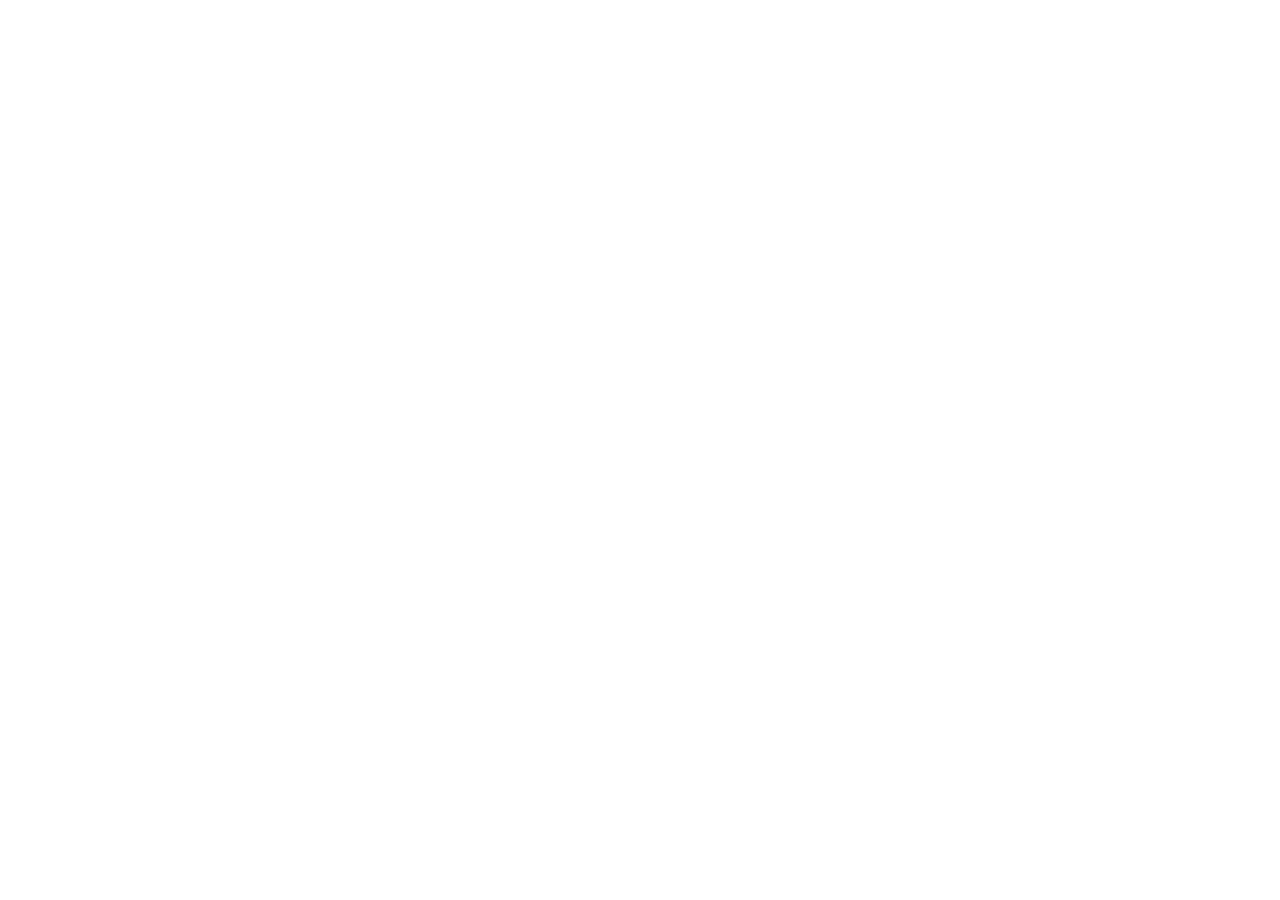
==== CssMemSlider/index.html @ 584566c1 "feat: add img mem (Sun May 15 19:24:36)" ====
<!DOCTYPE html>
<html lang="en">
<head>
    <meta charset="UTF-8">
    <meta http-equiv="X-UA-Compatible" content="IE=edge">
    <meta name="viewport" content="width=device-width, initial-scale=1.0">
    <title>CssMemSlider</title>
</head>
<body>
    
</body>
</html>
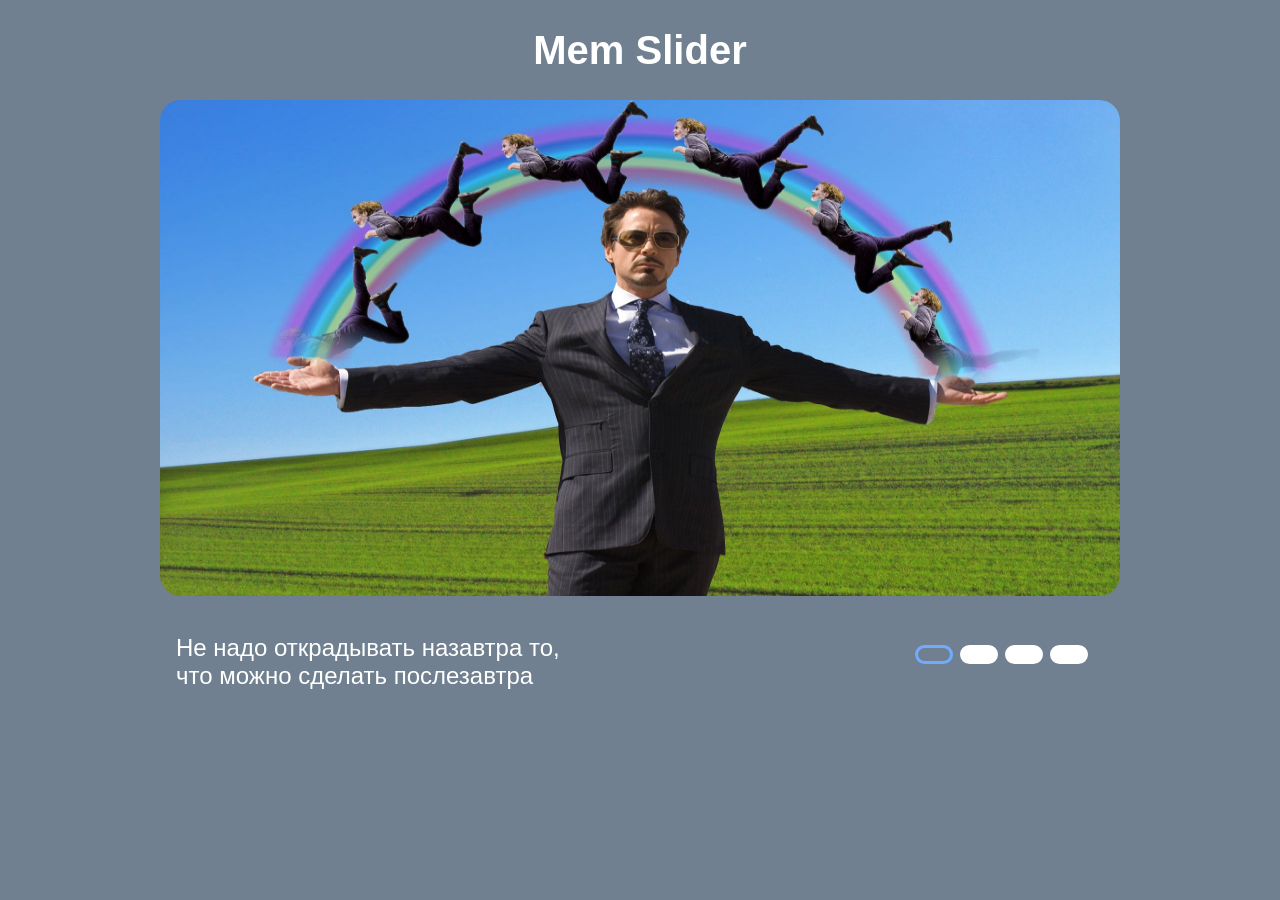
==== commit a45e8173: "feat: add slider with style (Sun May 15 19:36:17 2022)" ====
--- a/CssMemSlider/index.html
+++ b/CssMemSlider/index.html
@@ -2,11 +2,50 @@
 <html lang="en">
 <head>
     <meta charset="UTF-8">
-    <meta http-equiv="X-UA-Compatible" content="IE=edge">
-    <meta name="viewport" content="width=device-width, initial-scale=1.0">
-    <title>CssMemSlider</title>
+    <meta name="viewport" content="width=device-width, initial-scale=1">
+    <link rel="shortcut icon" href="assets/img/favicon.png" type="image/x-icon">
+    <link rel="preconnect" href="https://fonts.googleapis.com">
+    <link rel="preconnect" href="https://fonts.gstatic.com" crossorigin>
+    <link href="https://fonts.googleapis.com/css2?family=Roboto:wght@400;700&display=swap" rel="stylesheet">
+    <link rel="stylesheet" href="style/normalize.css">
+    <link rel="stylesheet" href="style/style.css">
+    <title>СssMemSlider</title>
 </head>
 <body>
-    
+<h1 class="title">Mem Slider</h1>
+<div class="slider middle">
+    <input type="radio" name="r" id="r1" checked>
+    <input type="radio" name="r" id="r2">
+    <input type="radio" name="r" id="r3">
+    <input type="radio" name="r" id="r4">
+    <div class="img__wrapper">
+        <div class="slide s1"><img class="img" src="assets/img/robert.jpg" alt="mem"></div>
+        <div class="slide"><img class="img" src="assets/img/shrek.jpg" alt="mem"></div>
+        <div class="slide"><img class="img" src="assets/img/casino.jpg" alt="mem"></div>
+        <div class="slide"><img class="img" src="assets/img/dicaprio.jpg" alt="mem"></div>
+    </div>
+    <div class="description__section">
+        <div class="description__wrapper">
+            <p class="description d1">Не надо открадывать назавтра то, что можно сделать послезавтра</p>
+            <p class="description d2">Когда понял, что JavaScript и Java - это два разных языка</p>
+            <p class="description d3">Когда тебя пересдали на парту к стремному соседу</p>
+            <p class="description d4">Бокал за проверяющего данную работу</p>
+        </div>
+    </div>
+    <div class="navigation">
+        <label for="r1" class="bar">
+            <div class="bar__activate b1"></div>
+        </label>
+        <label for="r2" class="bar">
+            <div class="bar__activate b2"></div>
+        </label>
+        <label for="r3" class="bar">
+            <div class="bar__activate b3"></div>
+        </label>
+        <label for="r4" class="bar">
+            <div class="bar__activate b4"></div>
+        </label>
+    </div>
+</div>
 </body>
 </html>
--- a/CssMemSlider/style/style.css
+++ b/CssMemSlider/style/style.css
@@ -0,0 +1,173 @@
+* {
+    margin: 0;
+    padding: 0;
+}
+
+body {
+    background-color: slategray;
+    color: #ffffff;
+    font-family: 'Roboto', sans-serif;
+    padding: 0 1rem;
+}
+
+.title {
+    text-align: center;
+    font-size: 2.5rem;
+}
+
+.input {
+    visibility: hidden;
+    position: absolute;
+}
+
+.slider {
+    max-width: 60rem;
+    height: 38rem;
+    overflow: hidden;
+    display: grid;
+    grid-template-columns: repeat(3, 1fr);
+    grid-template-rows: repeat(3, 1fr) 7rem;
+    margin: 0 auto;
+}
+
+.img__wrapper {
+    display: flex;
+    grid-column-start: 1;
+    grid-column-end: 4;
+    grid-row-start: 1;
+    grid-row-end: 4;
+    overflow: hidden;
+    width: 400%;
+}
+
+.slide {
+    width: 25%;
+    transition: 0.3s ease-in-out;
+}
+
+.img {
+    width: 100%;
+    height: 100%;
+    border-radius: 1.3rem;
+}
+
+.navigation {
+    display: flex;
+    align-items: center;
+    justify-content: space-between;
+    grid-column-start: 3;
+    grid-column-end: 4;
+    grid-row-start: 4;
+    grid-row-end: 5;
+    justify-self: end;
+    align-self: center;
+    margin-right: 2rem;
+}
+
+.bar {
+    display: block;
+    height: 0.8rem;
+    width: 2rem;
+    margin: 0.4rem;
+    cursor: pointer;
+    transition: 0.3s ease-in-out;
+}
+
+.bar__activate {
+    width: 2rem;
+    height: 0.8rem;
+    border-radius: 0.8rem;
+    background-color: #ffffff;
+    border: 0.2rem solid #ffffff;
+    transition: all 0.5s;
+}
+
+.bar:hover .bar__activate {
+    border-color: grey;
+    transform: scale(1.2);
+}
+
+.bar:hover .bar__activate:active {
+    border-color: #fff;
+}
+
+.description__section {
+    grid-column-start: 1;
+    grid-column-end: 2;
+    grid-row-start: 4;
+    grid-row-end: 5;
+    overflow: hidden;
+    align-self: center;
+    width: 25rem;
+    margin-top: 1.3rem;
+    margin-left: 1rem;
+}
+
+.description__wrapper {
+    font-size: 1.5rem;
+    color: white;
+    display: flex;
+    flex-wrap: nowrap;
+    width: 100rem;
+    transition: 0.6s;
+}
+
+.description {
+    display: inline-block;
+    margin-right: 0.8rem;
+    width: 25%;
+}
+
+input[name='r'] {
+    position: absolute;
+    visibility: hidden;
+}
+
+/*img slider*/
+#r1:checked ~ .img__wrapper > .s1 {
+    margin-left: 0;
+}
+
+#r2:checked ~ .img__wrapper > .s1 {
+    margin-left: -25%;
+}
+
+#r3:checked ~ .img__wrapper > .s1 {
+    margin-left: -50%;
+}
+
+#r4:checked ~ .img__wrapper > .s1 {
+    margin-left: -75%;
+}
+
+/*description slider*/
+#r1:checked ~ .description__section > .description__wrapper {
+    transform: translateX(0%);
+}
+#r2:checked ~ .description__section > .description__wrapper {
+    transform: translateX(-25%);
+}
+#r3:checked ~ .description__section > .description__wrapper {
+    transform: translateX(-50%);
+}
+#r4:checked ~ .description__section > .description__wrapper {
+    transform: translateX(-75%);
+}
+
+/*navigation slider*/
+#r1:checked ~ .navigation > .bar > .b1 {
+    border-color: #71abfe;
+    background-color: inherit;
+}
+#r2:checked ~ .navigation > .bar > .b2 {
+    border-color: #71abfe;
+    background-color: inherit;
+}
+#r3:checked ~ .navigation > .bar > .b3 {
+    border-color: #71abfe;
+    background-color: inherit;
+}
+#r4:checked ~ .navigation > .bar > .b4 {
+    border-color: #71abfe;
+    background-color: inherit;
+}
